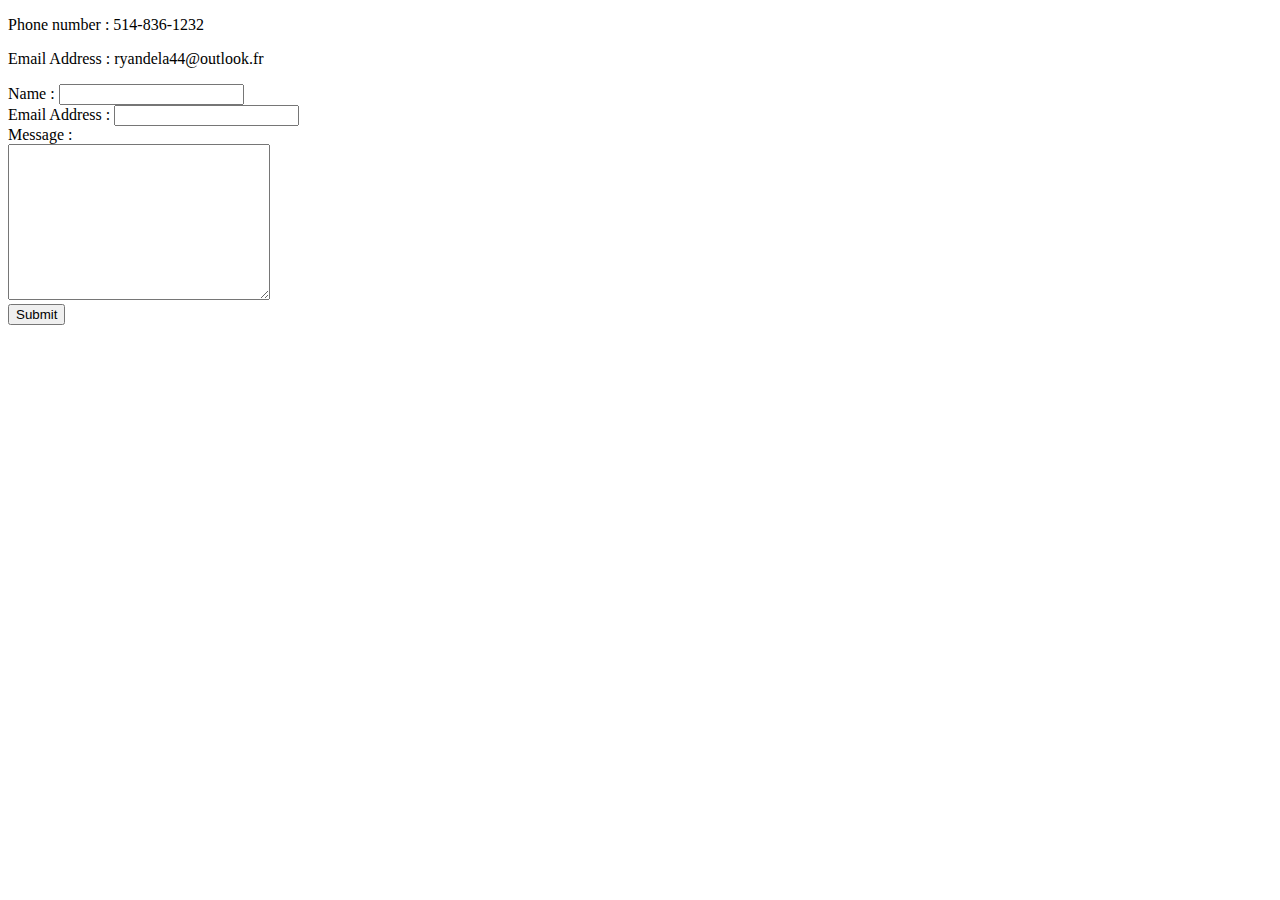
==== ContactMe.html @ 2951c25f "name refactoring" ====
<!DOCTYPE html>
<html lang="en">
    <head>
        <meta charset="UTF-8">
        <title>Contact Me</title>
    </head>
    <body>
        <p>Phone number : 514-836-1232 </p>
        <p>Email Address :  ryandela44@outlook.fr </p>
    <form action="mailto:ryandela44@outlook.fr" method="post" enctype="text/plain">
        <label>Name :</label>
        <input type="text" name="Name" value="">
        <br>
        <label>Email Address :</label>
        <input type="email" name="Email Address" value="">
        <br>
        <label>Message :</label>
        <br>
        <textarea name="Message" rows="10" cols="30"></textarea>
        <br>
        <input type="submit" name="" >
    </form>
    </body>
</html>
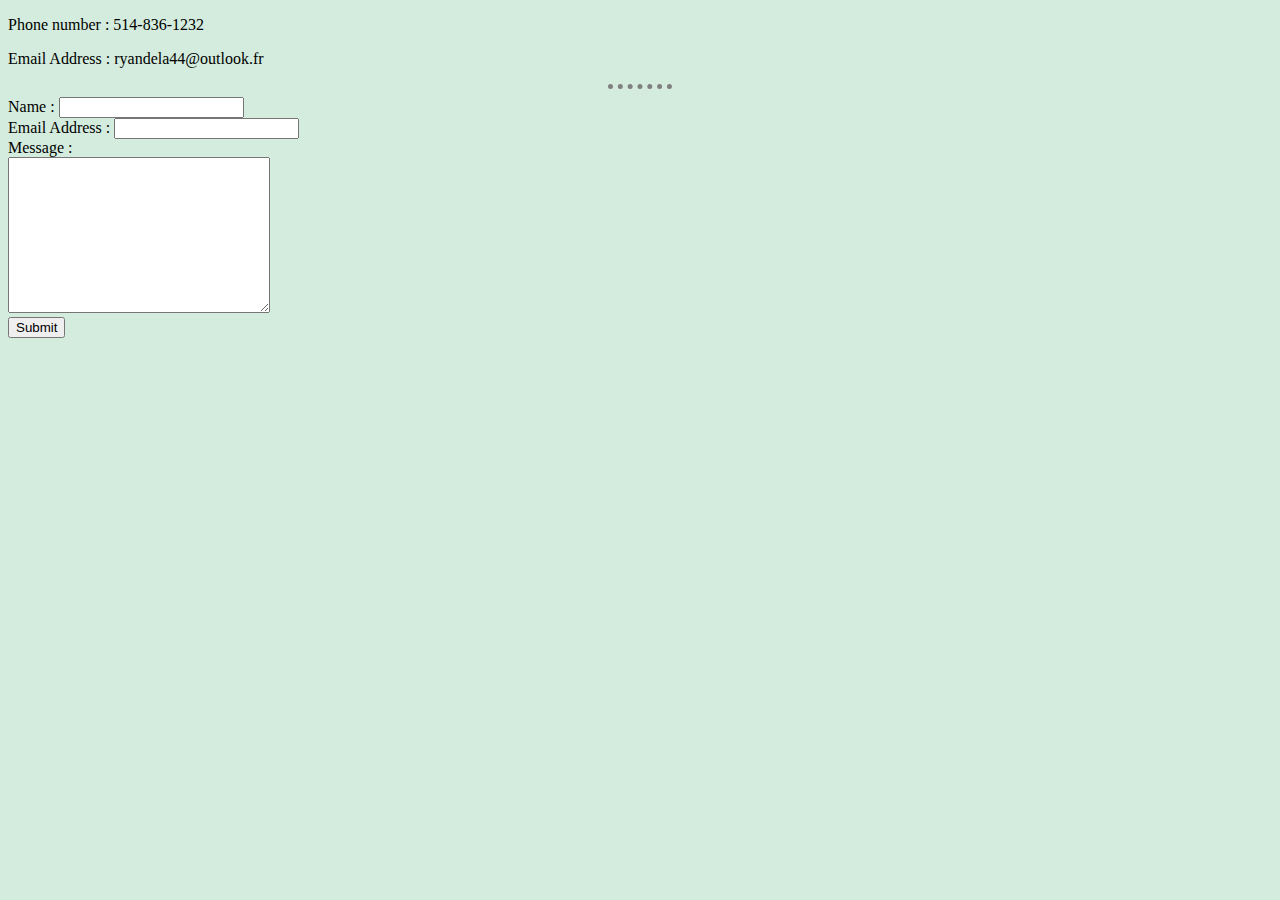
==== commit 65bacdda: "css refactor" ====
--- a/ContactMe.html
+++ b/ContactMe.html
@@ -3,10 +3,12 @@
     <head>
         <meta charset="UTF-8">
         <title>Contact Me</title>
+        <link rel="stylesheet" href="/styles.css">
     </head>
     <body>
         <p>Phone number : 514-836-1232 </p>
         <p>Email Address :  ryandela44@outlook.fr </p>
+        <hr>
     <form action="mailto:ryandela44@outlook.fr" method="post" enctype="text/plain">
         <label>Name :</label>
         <input type="text" name="Name" value="">
--- a/styles.css
+++ b/styles.css
@@ -0,0 +1,10 @@
+body{
+    background-color: #D4ECDD;
+}
+hr {
+    border-style: none;
+    border-top-style: dotted;
+    border-color: grey;
+    border-width: 5px;
+    width: 5%;;
+}